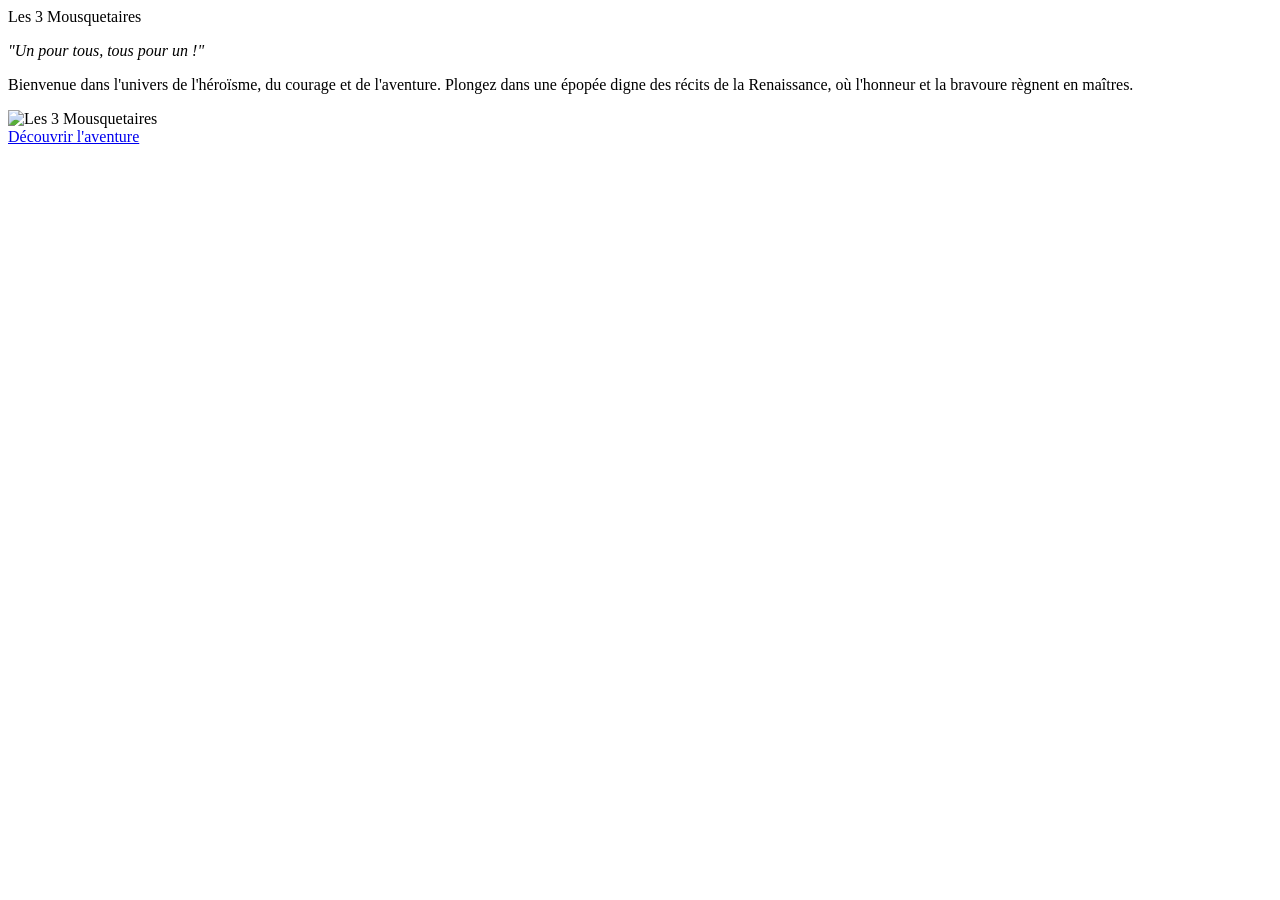
==== app/templates/index.html @ fc7270eb "in-workk(api): add lending & beg. form" ====
<!DOCTYPE html>
<html lang="fr">
<head>
    <meta charset="UTF-8">
    <meta name="viewport" content="width=device-width, initial-scale=1.0">
    <title>Les 3 Mousquetaires</title>
    <link href="https://fonts.googleapis.com/css2?family=Great+Vibes&family=Playfair+Display:wght@400;700&display=swap" rel="stylesheet">
    <link rel="stylesheet" href="static/style.css" />
</head>
<body>
    <header>Les 3 Mousquetaires</header>
    <div class="container">
        <p><em>"Un pour tous, tous pour un !"</em></p>
        <p>Bienvenue dans l'univers de l'héroïsme, du courage et de l'aventure. Plongez dans une épopée digne des récits de la Renaissance, où l'honneur et la bravoure règnent en maîtres.</p>
        <div class="image-frame">
            <img src="static/mousquetaires.png" alt="Les 3 Mousquetaires">
        </div>
        <a href="#" class="button">Découvrir l'aventure</a>
    </div>
</body>
</html>
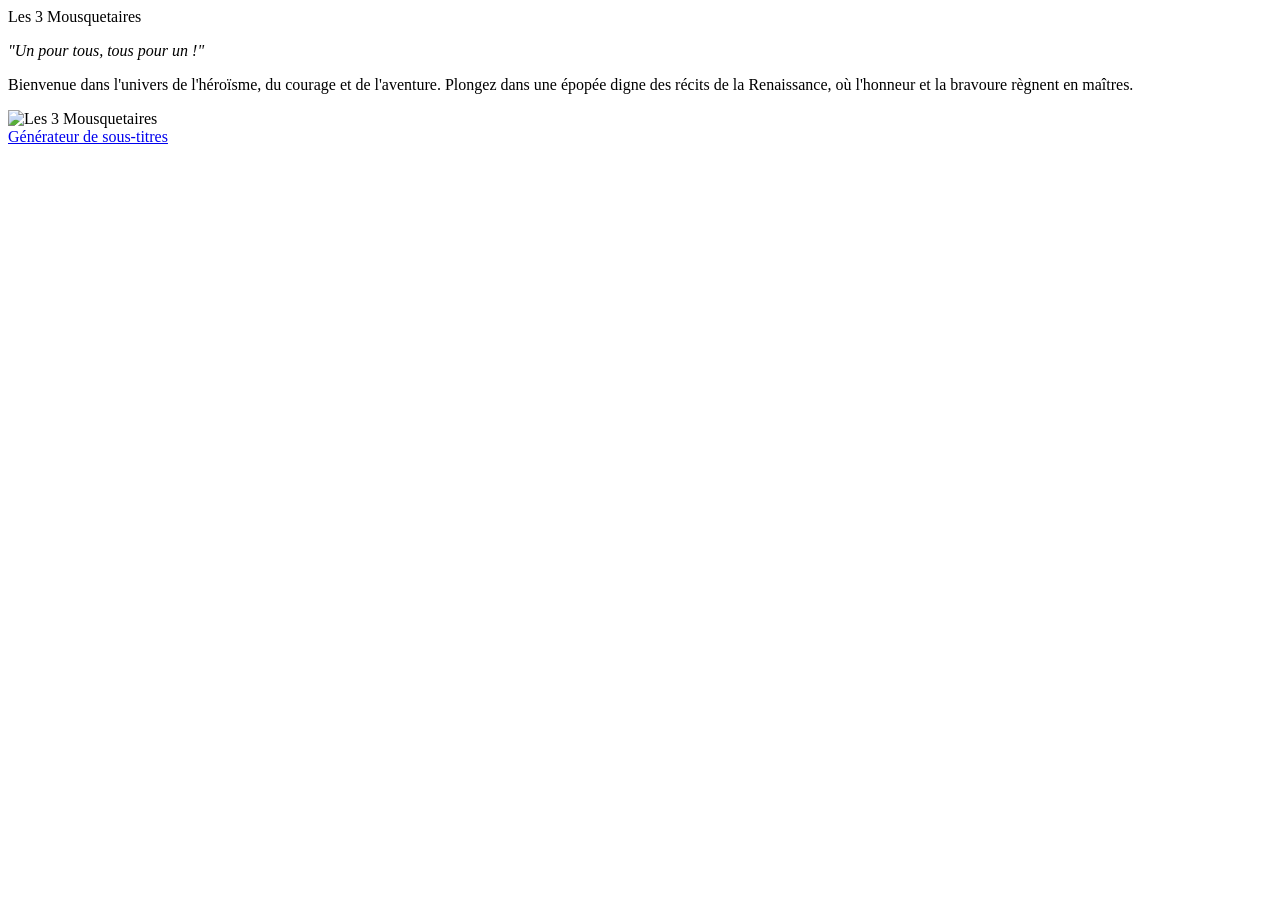
==== commit 2a56b8aa: "feat(upload): add upload file" ====
--- a/app/templates/index.html
+++ b/app/templates/index.html
@@ -15,7 +15,7 @@
         <div class="image-frame">
             <img src="static/mousquetaires.png" alt="Les 3 Mousquetaires">
         </div>
-        <a href="#" class="button">Découvrir l'aventure</a>
+        <a href="/subgen" class="button">Générateur de sous-titres</a>
     </div>
 </body>
-</html>
+</html> 
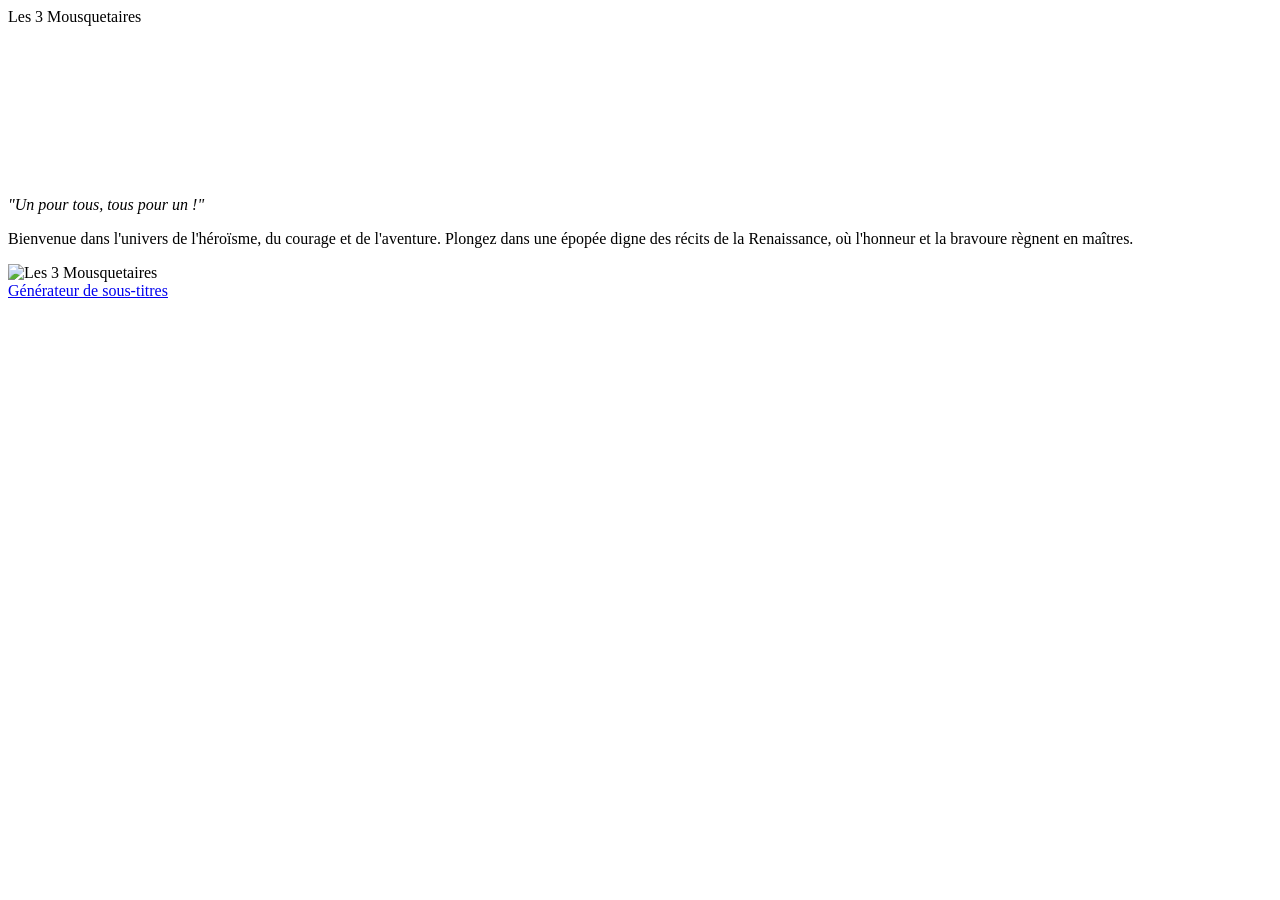
==== commit 1ae8d2dd: "feat(v0): only subtitles mssing from video, everything is be good otherwise" ====
--- a/app/templates/index.html
+++ b/app/templates/index.html
@@ -9,6 +9,12 @@
 </head>
 <body>
     <header>Les 3 Mousquetaires</header>
+    <div class="background-video">
+        <video autoplay loop muted playsinline>
+            <source src="static/bg.mp4" type="video/mp4">
+            Votre navigateur ne supporte pas les vidéos HTML5.
+        </video>
+    </div>
     <div class="container">
         <p><em>"Un pour tous, tous pour un !"</em></p>
         <p>Bienvenue dans l'univers de l'héroïsme, du courage et de l'aventure. Plongez dans une épopée digne des récits de la Renaissance, où l'honneur et la bravoure règnent en maîtres.</p>
